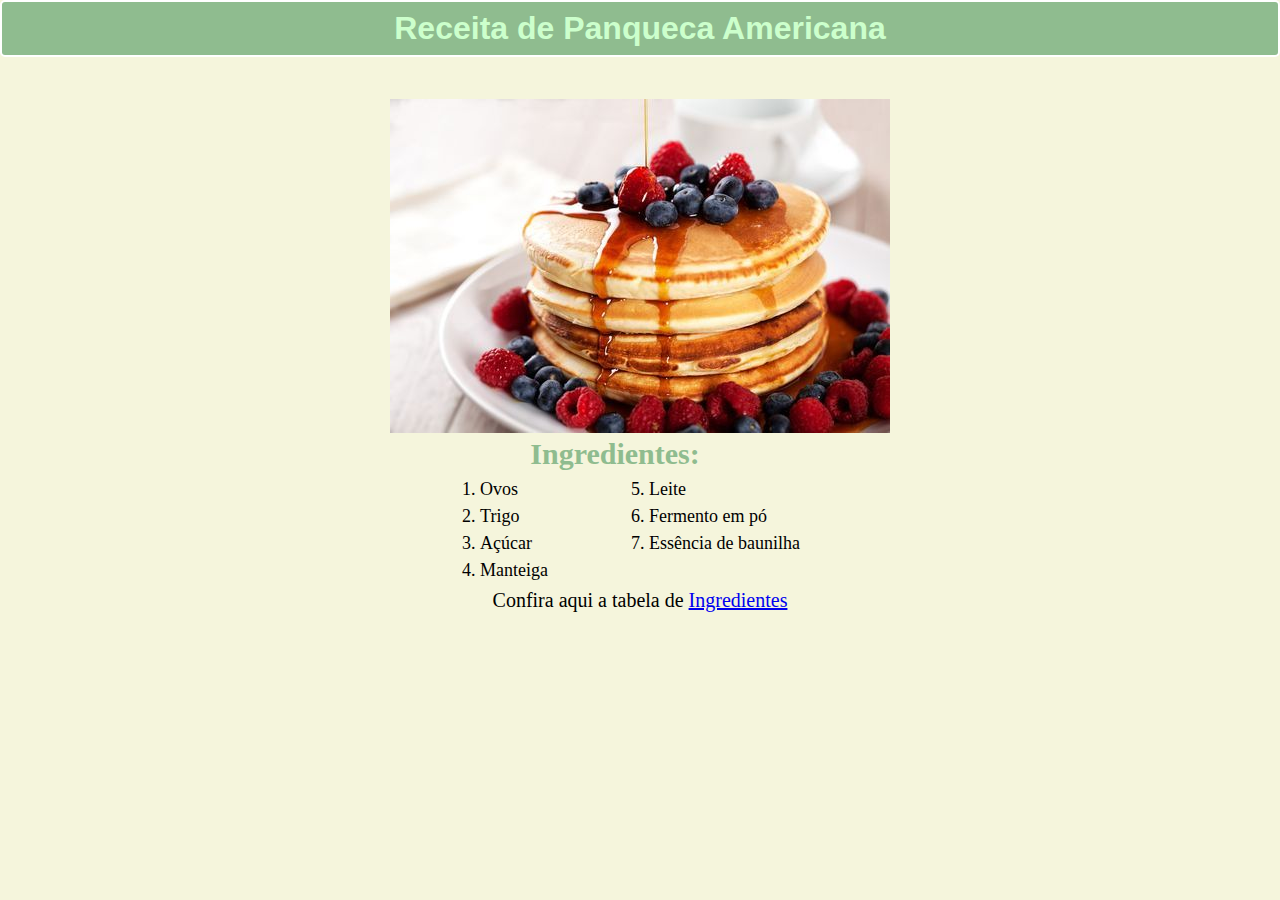
==== index.html @ b1945636 "input" ====
<!DOCTYPE html>
  <html lang="pt-br">
  <head> 
    <link rel="stylesheet" href="meu.css">
      <meta charset="UTF-8"> 
      <meta name="viewport" content="width=device-width, initial-scale=1.0"> 
      <meta name="author" content="Thaynara M"/>
       <title>Receitas</title>
      </head>
      <body>
        <header> <h1>Receita de Panqueca Americana</h1> </header>
      <div class="main-box">
        <div class="img">  
       <img src="panqueca_.jpg">
      </div>  
       <h2>Ingredientes:</h2>
       <div class="box-ingr">
        <ol>
          <li> Ovos</li>
          <li>Trigo</li>
          <li>Açúcar</li>
          <li> Manteiga</li>
          <li> Leite</li>
          <li> Fermento em pó</li>
          <li> Essência de baunilha</li>
          
        </ol>
       </div>
      
       <div class="linktable"> 
      <p> Confira aqui a tabela de  <a href="tabela_ingredientes.html " target="_blank">Ingredientes</a></p>
      
       </div>
     
      </div>
      
      </body>

      </html>
---- meu.css ----
*{
            margin:0px;
            padding: 0px;
            box-sizing: border-box;
           }
           body{
            background-color: beige;
           } 
           .main-box{
            display: flex;
            justify-content: center;
            flex-wrap: wrap;
            margin-top: 42px
           }
            header{
              font-family: "Fugaz One", sans-serif;
              color:rgb(204, 255, 204);
              width: 100%;
              height: auto;
              display: flex;
              justify-content: center;
              background-color: darkseagreen;
              border: 2px solid white;
              border-radius: 5px;
              padding: 8px;
            }
            .div img{
              width: 100%;
              height:auto;
            }
            h2 {
             justify-content:center;
              color: darkseagreen;
              display: flex;
              width: 100%;
              height: auto;
              font-size: 30px;
              padding-right: 50px;
            }
            .box-ingr ol{
              width: 100%;
              height: auto;
              font-size: 18px;
              letter-spacing: 1.3;
              line-height: 1.5;
              column-count: 2;
              padding: 5px 10px;
            }
            .linktable   {
              display: inline-block;
              width: 100%;
              height: auto;
              text-align: center;
              font-size: 20px;
            }
            a:hover{
              color: lightgreen;
          
            }
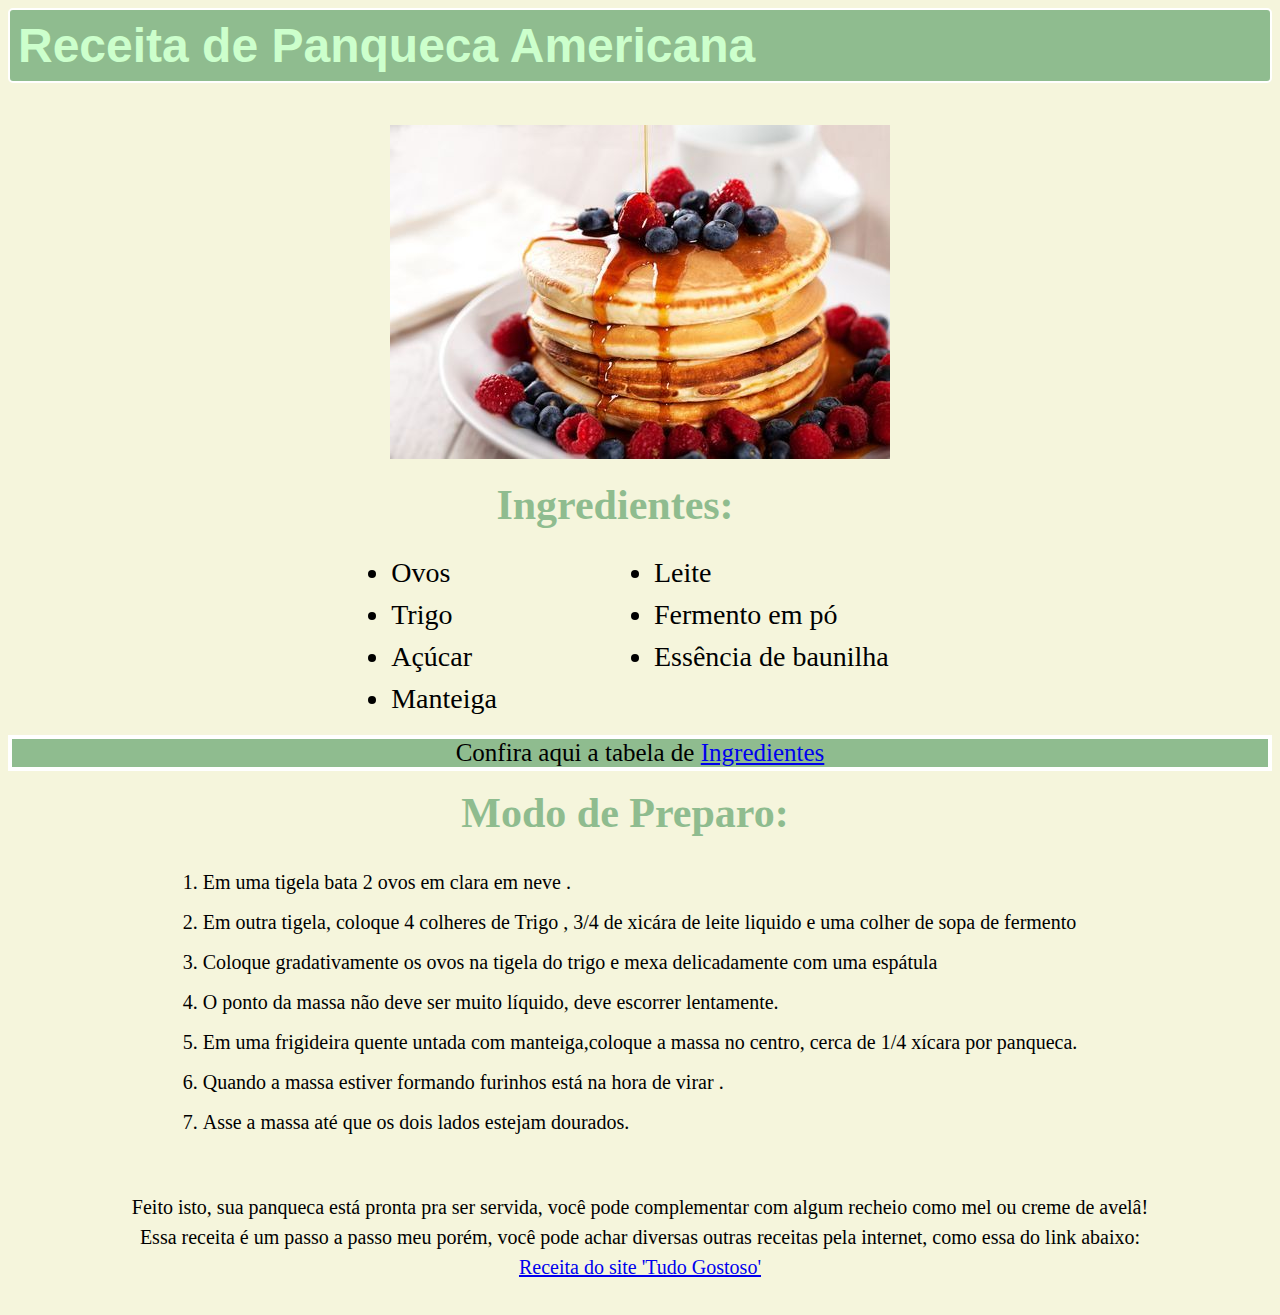
==== commit 5e991b4d: "input-receita" ====
--- a/index.html
+++ b/index.html
@@ -15,7 +15,7 @@
       </div>  
        <h2>Ingredientes:</h2>
        <div class="box-ingr">
-        <ol>
+        <ul>
           <li> Ovos</li>
           <li>Trigo</li>
           <li>Açúcar</li>
@@ -23,13 +23,31 @@
           <li> Leite</li>
           <li> Fermento em pó</li>
           <li> Essência de baunilha</li>
-          
-        </ol>
+         </ul> 
+        
        </div>
       
        <div class="linktable"> 
       <p> Confira aqui a tabela de  <a href="tabela_ingredientes.html " target="_blank">Ingredientes</a></p>
-      
+       </div>
+       <div class="box-preparo">
+        <h2> Modo de Preparo:</h2>
+        <p>
+          <ol> 
+            <li> Em uma tigela bata 2 ovos em clara em neve .</li>
+            <li> Em outra tigela, coloque 4 colheres  de Trigo , 3/4 de xicára de leite liquido e uma colher de sopa de fermento</li>
+            <li> Coloque gradativamente os ovos na tigela do trigo e mexa delicadamente com uma espátula</li>
+            <li> O ponto da massa não deve ser muito líquido, deve escorrer lentamente.</li>
+            <li> Em uma frigideira quente untada com manteiga,coloque a massa no centro, cerca de 1/4 xícara por panqueca.</li>
+            <li> Quando a massa estiver formando furinhos está na hora de virar .</li>
+            <li> Asse a massa até que os dois lados estejam dourados.</li>
+          </ol>
+        </p>
+       </div>
+       <div class="end"> 
+        <p>Feito isto, sua panqueca está pronta pra ser servida, você pode complementar com algum recheio como mel ou creme de avelâ! </p>
+          <p>Essa receita é um passo a passo meu porém, você pode achar diversas outras receitas pela internet, como essa do link abaixo: </p>
+          <a href = "https://www.tudogostoso.com.br/receita/13110-panqueca-americana.html" target = "blank" >Receita do site 'Tudo Gostoso' </a>
        </div>
      
       </div>
--- a/meu.css
+++ b/meu.css
@@ -5,6 +5,8 @@
            }
            body{
             background-color: beige;
+            margin: 8px;
+            
            } 
            .main-box{
             display: flex;
@@ -14,10 +16,11 @@
            }
             header{
               font-family: "Fugaz One", sans-serif;
+              font-size: 24px;
               color:rgb(204, 255, 204);
               width: 100%;
               height: auto;
-              display: flex;
+              display: flexbox;
               justify-content: center;
               background-color: darkseagreen;
               border: 2px solid white;
@@ -34,28 +37,56 @@
               display: flex;
               width: 100%;
               height: auto;
-              font-size: 30px;
+              font-size: 42px;
               padding-right: 50px;
+              margin: 18px 10px;
             }
-            .box-ingr ol{
+            .box-ingr ul{
               width: 100%;
               height: auto;
-              font-size: 18px;
+              font-size: 28px;
               letter-spacing: 1.3;
               line-height: 1.5;
               column-count: 2;
               padding: 5px 10px;
+              margin-bottom: 10px;
             }
             .linktable   {
               display: inline-block;
+              background-color:darkseagreen;
               width: 100%;
               height: auto;
               text-align: center;
-              font-size: 20px;
+              font-size: 25px;
+              border: 4px solid white;
+              
             }
             a:hover{
               color: lightgreen;
           
             }
+
+            .box-preparo ol {
+              width: 100%;
+              height: auto;
+              font-size: 20px;
+              letter-spacing: 1.5;
+              line-height: 2;
+              padding: 5px 10px;
+              margin: 20px 10px;
+              text-align: justify;
+
+            }
+            .end {
+              width: 100%;
+              height: auto;
+              font-size: 20px;
+              text-align: center;
+              letter-spacing: 1.5;
+              line-height: 1.5;
+              padding: 5px 10px;
+              margin: 20px 10px;
+             
+            }
   
       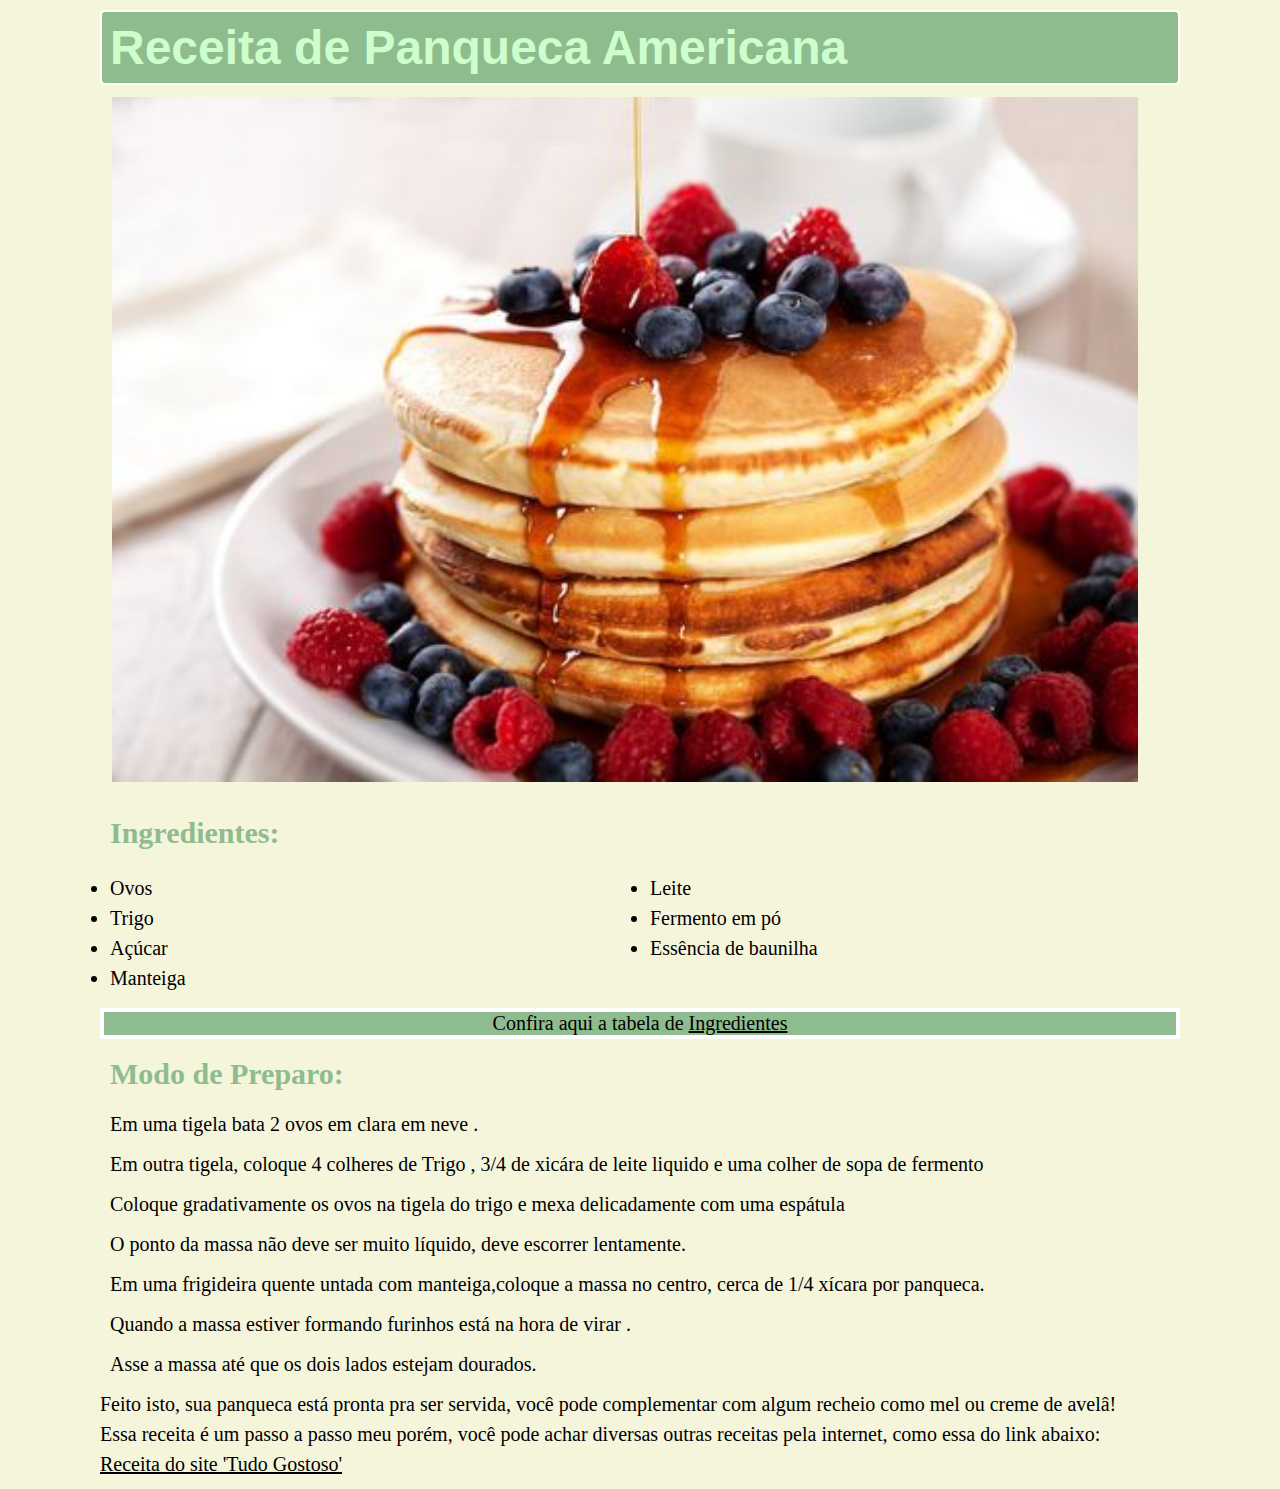
==== commit fc13869d: "margin" ====
--- a/index.html
+++ b/index.html
@@ -33,15 +33,15 @@
        <div class="box-preparo">
         <h2> Modo de Preparo:</h2>
         <p>
-          <ol> 
-            <li> Em uma tigela bata 2 ovos em clara em neve .</li>
-            <li> Em outra tigela, coloque 4 colheres  de Trigo , 3/4 de xicára de leite liquido e uma colher de sopa de fermento</li>
-            <li> Coloque gradativamente os ovos na tigela do trigo e mexa delicadamente com uma espátula</li>
-            <li> O ponto da massa não deve ser muito líquido, deve escorrer lentamente.</li>
-            <li> Em uma frigideira quente untada com manteiga,coloque a massa no centro, cerca de 1/4 xícara por panqueca.</li>
-            <li> Quando a massa estiver formando furinhos está na hora de virar .</li>
-            <li> Asse a massa até que os dois lados estejam dourados.</li>
-          </ol>
+          
+           <p>  Em uma tigela bata 2 ovos em clara em neve .</p>
+           <p> Em outra tigela, coloque 4 colheres  de Trigo , 3/4 de xicára de leite liquido e uma colher de sopa de fermento</p>
+            <p> Coloque gradativamente os ovos na tigela do trigo e mexa delicadamente com uma espátula</p>
+           <p>  O ponto da massa não deve ser muito líquido, deve escorrer lentamente.</p>
+            <p>Em uma frigideira quente untada com manteiga,coloque a massa no centro, cerca de 1/4 xícara por panqueca.</p>
+           <p> Quando a massa estiver formando furinhos está na hora de virar .</p>
+           <p> Asse a massa até que os dois lados estejam dourados.</p>
+          
         </p>
        </div>
        <div class="end"> 
--- a/meu.css
+++ b/meu.css
@@ -2,17 +2,17 @@
             margin:0px;
             padding: 0px;
             box-sizing: border-box;
+            display: flexbox;
            }
            body{
             background-color: beige;
-            margin: 8px;
+            margin: 10px 100px;
             
            } 
            .main-box{
-            display: flex;
-            justify-content: center;
+            display: flexbox;
+            
             flex-wrap: wrap;
-            margin-top: 42px
            }
             header{
               font-family: "Fugaz One", sans-serif;
@@ -27,24 +27,25 @@
               border-radius: 5px;
               padding: 8px;
             }
-            .div img{
-              width: 100%;
+             img{
+              display:inline-block;
+              width: 95%;
               height:auto;
+              margin: 12px;
             }
             h2 {
-             justify-content:center;
               color: darkseagreen;
               display: flex;
               width: 100%;
               height: auto;
-              font-size: 42px;
+              font-size: 30px;
               padding-right: 50px;
               margin: 18px 10px;
             }
             .box-ingr ul{
               width: 100%;
               height: auto;
-              font-size: 28px;
+              font-size: 20px;
               letter-spacing: 1.3;
               line-height: 1.5;
               column-count: 2;
@@ -57,7 +58,7 @@
               width: 100%;
               height: auto;
               text-align: center;
-              font-size: 25px;
+              font-size: 20px;
               border: 4px solid white;
               
             }
@@ -65,28 +66,25 @@
               color: lightgreen;
           
             }
+            a{
+              color: black;
+            }
 
-            .box-preparo ol {
-              width: 100%;
-              height: auto;
+            .box-preparo p {
+              display: inline-flexbox;
               font-size: 20px;
               letter-spacing: 1.5;
-              line-height: 2;
-              padding: 5px 10px;
-              margin: 20px 10px;
+              line-height: 1.5;
+              margin: 10px;
               text-align: justify;
 
             }
             .end {
-              width: 100%;
-              height: auto;
+             display: inline-flexbox;
               font-size: 20px;
-              text-align: center;
+              text-align: justify;
               letter-spacing: 1.5;
               line-height: 1.5;
-              padding: 5px 10px;
-              margin: 20px 10px;
-             
             }
   
       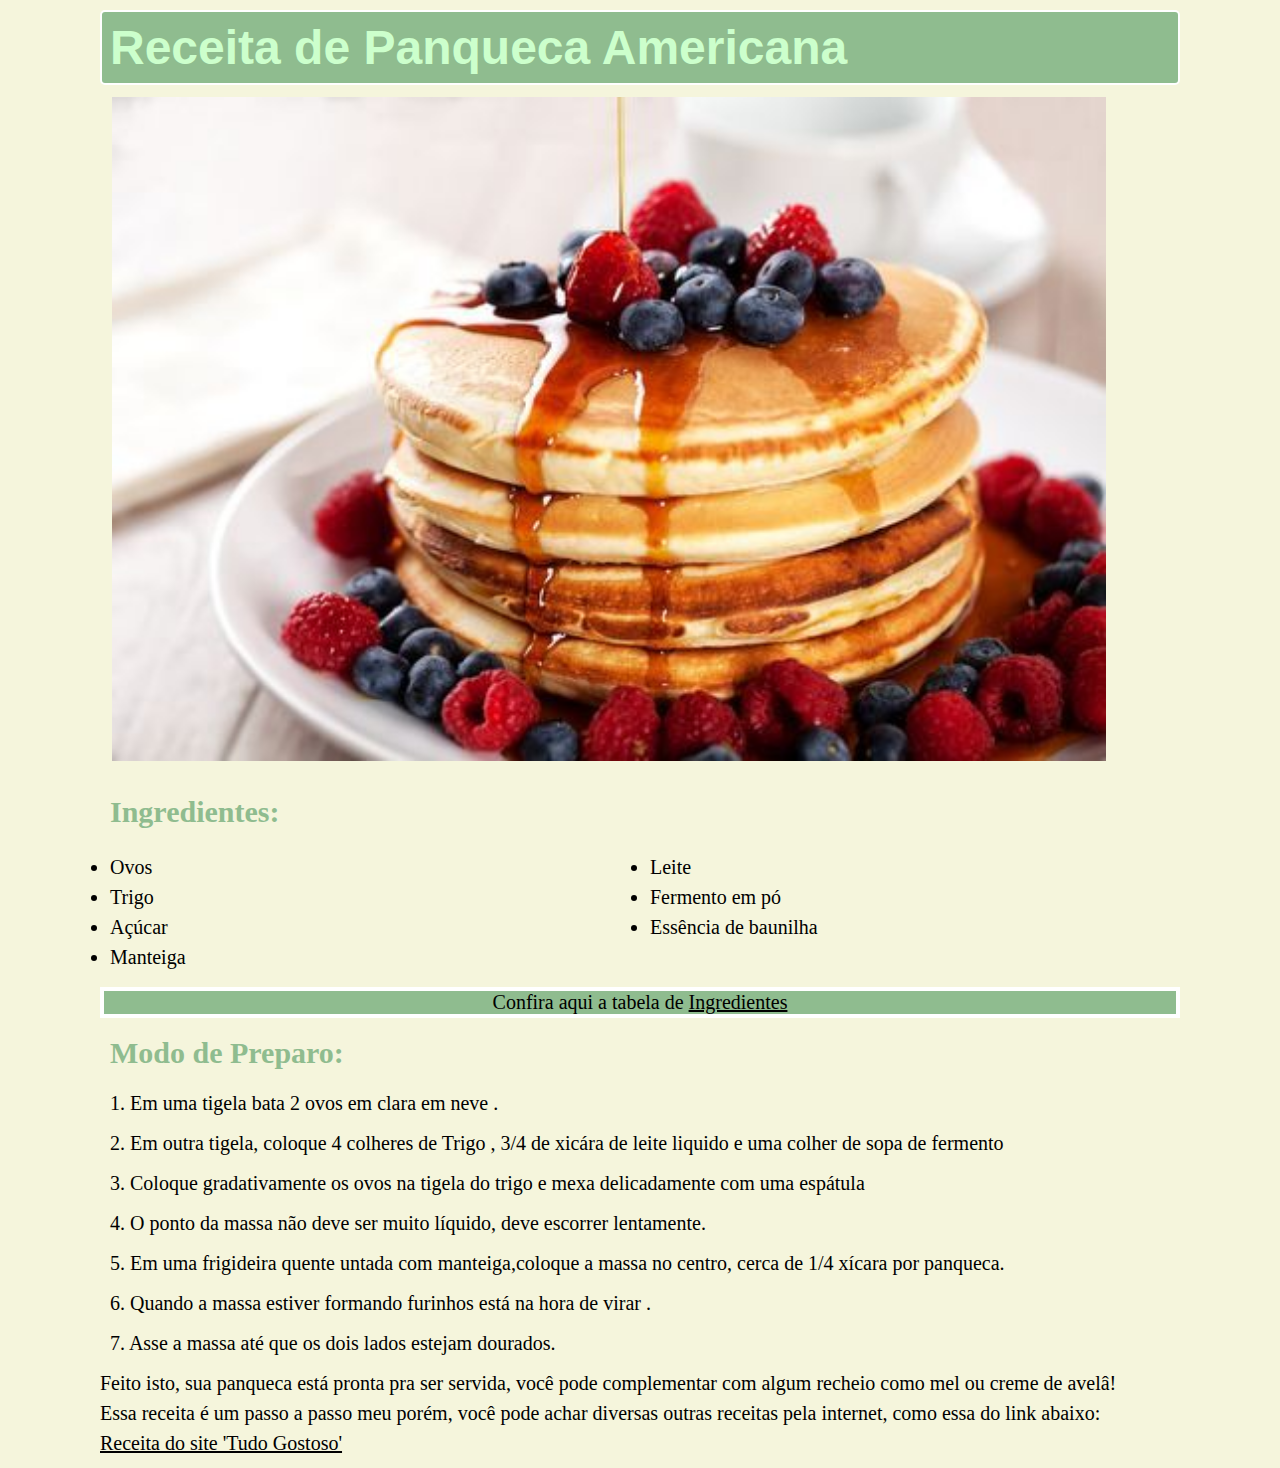
==== commit 71e80e85: "steps" ====
--- a/index.html
+++ b/index.html
@@ -34,13 +34,13 @@
         <h2> Modo de Preparo:</h2>
         <p>
           
-           <p>  Em uma tigela bata 2 ovos em clara em neve .</p>
-           <p> Em outra tigela, coloque 4 colheres  de Trigo , 3/4 de xicára de leite liquido e uma colher de sopa de fermento</p>
-            <p> Coloque gradativamente os ovos na tigela do trigo e mexa delicadamente com uma espátula</p>
-           <p>  O ponto da massa não deve ser muito líquido, deve escorrer lentamente.</p>
-            <p>Em uma frigideira quente untada com manteiga,coloque a massa no centro, cerca de 1/4 xícara por panqueca.</p>
-           <p> Quando a massa estiver formando furinhos está na hora de virar .</p>
-           <p> Asse a massa até que os dois lados estejam dourados.</p>
+           <p> 1. Em uma tigela bata 2 ovos em clara em neve .</p>
+           <p>  2. Em outra tigela, coloque 4 colheres  de Trigo , 3/4 de xicára de leite liquido e uma colher de sopa de fermento</p>
+            <p> 3. Coloque gradativamente os ovos na tigela do trigo e mexa delicadamente com uma espátula</p>
+           <p> 4.  O ponto da massa não deve ser muito líquido, deve escorrer lentamente.</p>
+            <p> 5. Em uma frigideira quente untada com manteiga,coloque a massa no centro, cerca de 1/4 xícara por panqueca.</p>
+           <p> 6. Quando a massa estiver formando furinhos está na hora de virar .</p>
+           <p> 7. Asse a massa até que os dois lados estejam dourados.</p>
           
         </p>
        </div>
--- a/meu.css
+++ b/meu.css
@@ -29,7 +29,7 @@
             }
              img{
               display:inline-block;
-              width: 95%;
+              width: 92%;
               height:auto;
               margin: 12px;
             }
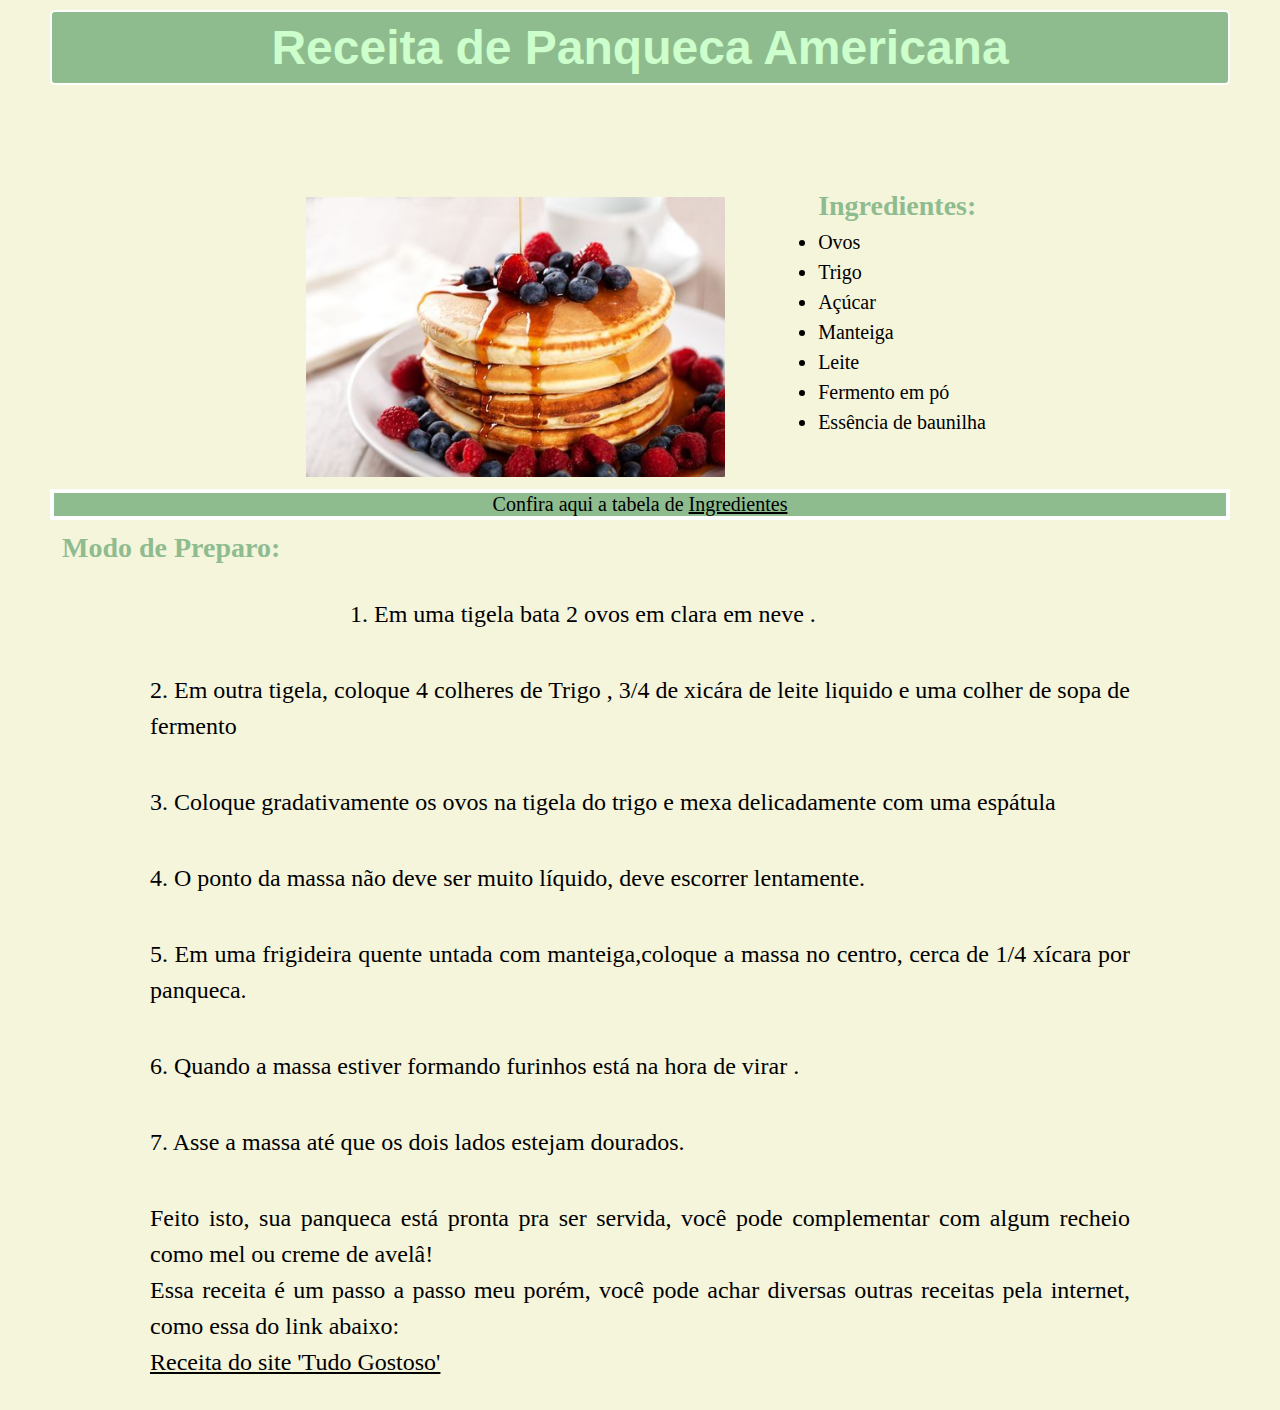
==== commit e455ea7e: "margin-2" ====
--- a/index.html
+++ b/index.html
@@ -13,8 +13,9 @@
         <div class="img">  
        <img src="panqueca_.jpg">
       </div>  
-       <h2>Ingredientes:</h2>
-       <div class="box-ingr">
+      
+       <div class="box-ingr"> 
+        <h2>Ingredientes:</h2>
         <ul>
           <li> Ovos</li>
           <li>Trigo</li>
@@ -31,7 +32,7 @@
       <p> Confira aqui a tabela de  <a href="tabela_ingredientes.html " target="_blank">Ingredientes</a></p>
        </div>
        <div class="box-preparo">
-        <h2> Modo de Preparo:</h2>
+        <div class="mp"><h2> Modo de Preparo:</h2></div>
         <p>
           
            <p> 1. Em uma tigela bata 2 ovos em clara em neve .</p>
--- a/meu.css
+++ b/meu.css
@@ -1,18 +1,19 @@
            *{
             margin:0px;
             padding: 0px;
+            display:flexbox;
             box-sizing: border-box;
-            display: flexbox;
            }
            body{
             background-color: beige;
-            margin: 10px 100px;
+            margin: 10px 50px;
             
            } 
            .main-box{
-            display: flexbox;
-            
+            display: flex;
+            justify-content: center;
             flex-wrap: wrap;
+            margin-top: 100px;
            }
             header{
               font-family: "Fugaz One", sans-serif;
@@ -20,7 +21,7 @@
               color:rgb(204, 255, 204);
               width: 100%;
               height: auto;
-              display: flexbox;
+              display: flex;
               justify-content: center;
               background-color: darkseagreen;
               border: 2px solid white;
@@ -28,29 +29,24 @@
               padding: 8px;
             }
              img{
-              display:inline-block;
-              width: 92%;
+              width: 80%;
               height:auto;
               margin: 12px;
+              float: left;
             }
             h2 {
               color: darkseagreen;
-              display: flex;
-              width: 100%;
-              height: auto;
-              font-size: 30px;
-              padding-right: 50px;
-              margin: 18px 10px;
+              font-size: 28px;
+              margin: 5px 0px;
+             
             }
             .box-ingr ul{
-              width: 100%;
-              height: auto;
+              
               font-size: 20px;
               letter-spacing: 1.3;
               line-height: 1.5;
               column-count: 2;
-              padding: 5px 10px;
-              margin-bottom: 10px;
+              display: inline;
             }
             .linktable   {
               display: inline-block;
@@ -64,27 +60,31 @@
             }
             a:hover{
               color: lightgreen;
-          
             }
             a{
               color: black;
             }
+            .mp h2{
+              margin: 12px;
+              font-size: 28px;
+            }
 
-            .box-preparo p {
-              display: inline-flexbox;
-              font-size: 20px;
-              letter-spacing: 1.5;
-              line-height: 1.5;
-              margin: 10px;
-              text-align: justify;
+                  .box-preparo p {
+                    display: inline-block;
+          font-size: 24px;
+          text-align: justify;
+          line-height: 1.5;
+          margin: 0px 100px;
+          padding: 20px 0px ;
 
             }
             .end {
-             display: inline-flexbox;
-              font-size: 20px;
-              text-align: justify;
-              letter-spacing: 1.5;
-              line-height: 1.5;
+              display: inline-block;
+    font-size: 24px;
+    text-align: justify;
+    line-height: 1.5;
+    margin: 0px 100px;
+    padding: 20px 0px ;
             }
   
       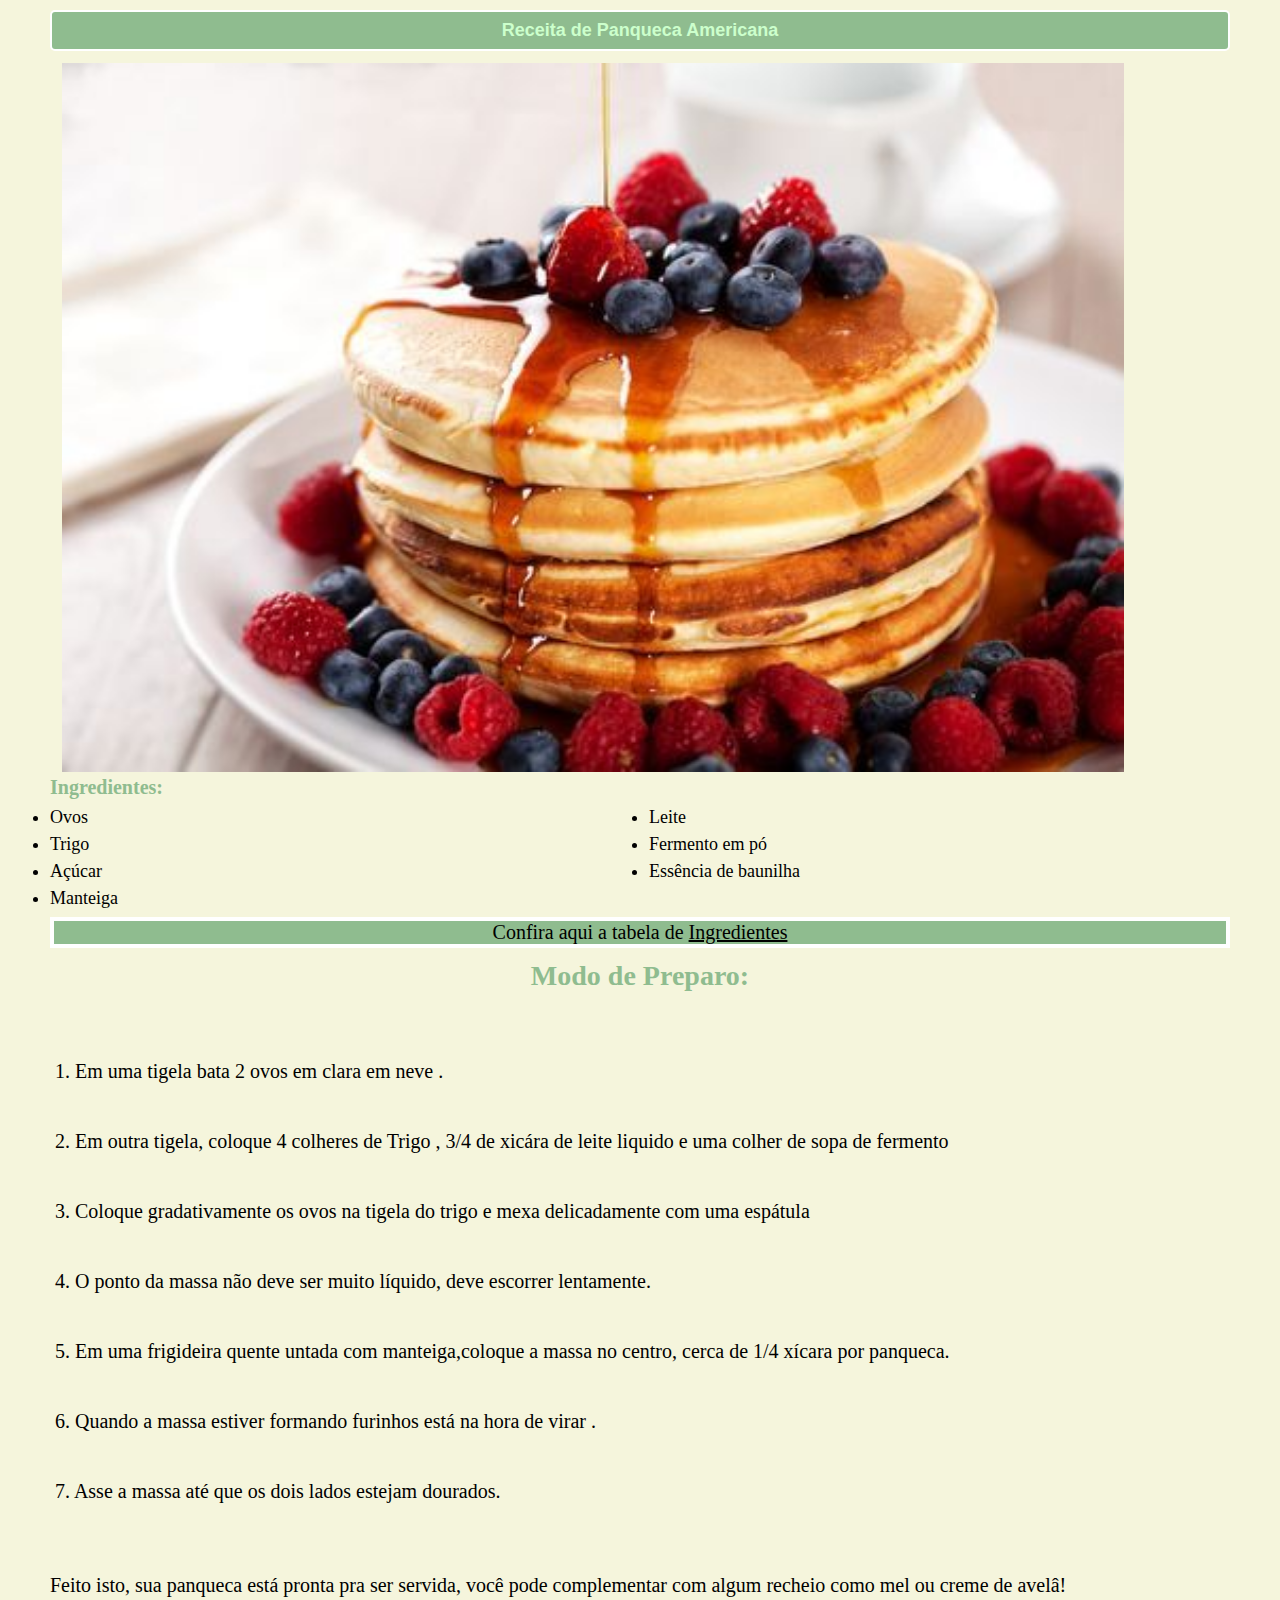
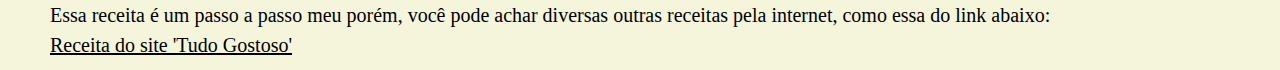
==== commit 315736ea: "@media" ====
--- a/index.html
+++ b/index.html
@@ -1,58 +1,69 @@
-  <!DOCTYPE html>
-  <html lang="pt-br">
-  <head> 
-    <link rel="stylesheet" href="meu.css">
-      <meta charset="UTF-8"> 
-      <meta name="viewport" content="width=device-width, initial-scale=1.0"> 
-      <meta name="author" content="Thaynara M"/>
-       <title>Receitas</title>
-      </head>
-      <body>
-        <header> <h1>Receita de Panqueca Americana</h1> </header>
-      <div class="main-box">
-        <div class="img">  
-       <img src="panqueca_.jpg">
-      </div>  
-      
-       <div class="box-ingr"> 
-        <h2>Ingredientes:</h2>
-        <ul>
-          <li> Ovos</li>
-          <li>Trigo</li>
-          <li>Açúcar</li>
-          <li> Manteiga</li>
-          <li> Leite</li>
-          <li> Fermento em pó</li>
-          <li> Essência de baunilha</li>
-         </ul> 
-        
-       </div>
-      
-       <div class="linktable"> 
-      <p> Confira aqui a tabela de  <a href="tabela_ingredientes.html " target="_blank">Ingredientes</a></p>
-       </div>
-       <div class="box-preparo">
-        <div class="mp"><h2> Modo de Preparo:</h2></div>
-        <p>
-          
-           <p> 1. Em uma tigela bata 2 ovos em clara em neve .</p>
-           <p>  2. Em outra tigela, coloque 4 colheres  de Trigo , 3/4 de xicára de leite liquido e uma colher de sopa de fermento</p>
-            <p> 3. Coloque gradativamente os ovos na tigela do trigo e mexa delicadamente com uma espátula</p>
-           <p> 4.  O ponto da massa não deve ser muito líquido, deve escorrer lentamente.</p>
-            <p> 5. Em uma frigideira quente untada com manteiga,coloque a massa no centro, cerca de 1/4 xícara por panqueca.</p>
-           <p> 6. Quando a massa estiver formando furinhos está na hora de virar .</p>
-           <p> 7. Asse a massa até que os dois lados estejam dourados.</p>
-          
-        </p>
-       </div>
-       <div class="end"> 
-        <p>Feito isto, sua panqueca está pronta pra ser servida, você pode complementar com algum recheio como mel ou creme de avelâ! </p>
-          <p>Essa receita é um passo a passo meu porém, você pode achar diversas outras receitas pela internet, como essa do link abaixo: </p>
-          <a href = "https://www.tudogostoso.com.br/receita/13110-panqueca-americana.html" target = "blank" >Receita do site 'Tudo Gostoso' </a>
-       </div>
-     
+<!DOCTYPE html>
+<html lang="pt-br">
+
+<head>
+  <link rel="stylesheet" href="meu.css">
+  <meta charset="UTF-8">
+  <meta name="viewport" content="width=device-width, initial-scale=1.0">
+  <meta name="author" content="Thaynara M" />
+  <title>Receitas</title>
+</head>
+
+<body>
+  <header>
+    <h1>Receita de Panqueca Americana</h1>
+  </header>
+  <div class="main-box">
+    <div class="img">
+      <img src="panqueca_.jpg">
+    </div>
+
+    <div class="box-ingr">
+      <h2>Ingredientes:</h2>
+      <ul>
+        <li> Ovos</li>
+        <li>Trigo</li>
+        <li>Açúcar</li>
+        <li> Manteiga</li>
+        <li> Leite</li>
+        <li> Fermento em pó</li>
+        <li> Essência de baunilha</li>
+      </ul>
+
+    </div>
+
+    <div class="linktable">
+      <p> Confira aqui a tabela de <a href="tabela_ingredientes.html " target="_blank">Ingredientes</a></p>
+    </div>
+    <div class="box-preparo">
+      <div class="mp">
+        <h2> Modo de Preparo:</h2>
       </div>
-      
-      </body>
+      <p>
 
-      </html>+      <p> 1. Em uma tigela bata 2 ovos em clara em neve .</p>
+      <p> 2. Em outra tigela, coloque 4 colheres de Trigo , 3/4 de xicára de leite liquido e uma colher de sopa de
+        fermento</p>
+      <p> 3. Coloque gradativamente os ovos na tigela do trigo e mexa delicadamente com uma espátula</p>
+      <p> 4. O ponto da massa não deve ser muito líquido, deve escorrer lentamente.</p>
+      <p> 5. Em uma frigideira quente untada com manteiga,coloque a massa no centro, cerca de 1/4 xícara por panqueca.
+      </p>
+      <p> 6. Quando a massa estiver formando furinhos está na hora de virar .</p>
+      <p> 7. Asse a massa até que os dois lados estejam dourados.</p>
+
+      </p>
+    </div>
+    <div class="end">
+      <p>Feito isto, sua panqueca está pronta pra ser servida, você pode complementar com algum recheio como mel ou
+        creme de avelâ! </p>
+      <p>Essa receita é um passo a passo meu porém, você pode achar diversas outras receitas pela internet, como essa do
+        link abaixo: </p>
+      <a href="https://www.tudogostoso.com.br/receita/13110-panqueca-americana.html" target="blank">Receita do site
+        'Tudo Gostoso' </a>
+    </div>
+
+  </div>
+
+</body>
+
+</html>--- a/meu.css
+++ b/meu.css
@@ -1,90 +1,154 @@
-           *{
-            margin:0px;
-            padding: 0px;
-            display:flexbox;
-            box-sizing: border-box;
+           * {
+             margin: 0px;
+             padding: 0px;
+             display: flexbox;
+             box-sizing: border-box;
            }
-           body{
-            background-color: beige;
-            margin: 10px 50px;
-            
-           } 
-           .main-box{
-            display: flex;
-            justify-content: center;
-            flex-wrap: wrap;
-            margin-top: 100px;
+
+           body {
+             background-color: beige;
+             margin: 10px 50px;
+
            }
-            header{
-              font-family: "Fugaz One", sans-serif;
-              font-size: 24px;
-              color:rgb(204, 255, 204);
-              width: 100%;
-              height: auto;
-              display: flex;
-              justify-content: center;
-              background-color: darkseagreen;
-              border: 2px solid white;
-              border-radius: 5px;
-              padding: 8px;
-            }
-             img{
-              width: 80%;
-              height:auto;
-              margin: 12px;
-              float: left;
-            }
-            h2 {
-              color: darkseagreen;
-              font-size: 28px;
-              margin: 5px 0px;
-             
-            }
-            .box-ingr ul{
-              
-              font-size: 20px;
-              letter-spacing: 1.3;
-              line-height: 1.5;
-              column-count: 2;
-              display: inline;
-            }
-            .linktable   {
-              display: inline-block;
-              background-color:darkseagreen;
-              width: 100%;
-              height: auto;
-              text-align: center;
-              font-size: 20px;
-              border: 4px solid white;
-              
-            }
-            a:hover{
-              color: lightgreen;
-            }
-            a{
-              color: black;
-            }
-            .mp h2{
-              margin: 12px;
-              font-size: 28px;
-            }
 
-                  .box-preparo p {
-                    display: inline-block;
-          font-size: 24px;
-          text-align: justify;
-          line-height: 1.5;
-          margin: 0px 100px;
-          padding: 20px 0px ;
+           .main-box {
+             display: flex;
+             justify-content: center;
+             flex-wrap: wrap;
+             margin-top: 100px;
+           }
+         @media (min-width:200px){
+          .main-box {
+            display:contents;
+          }
+         }
 
-            }
-            .end {
-              display: inline-block;
-    font-size: 24px;
-    text-align: justify;
-    line-height: 1.5;
-    margin: 0px 100px;
-    padding: 20px 0px ;
-            }
-  
-      +           header {
+             font-family: "Fugaz One", sans-serif;
+             font-size: 24px;
+             color: rgb(204, 255, 204);
+             width: 100%;
+             height: auto;
+             display: flex;
+             justify-content: center;
+             background-color: darkseagreen;
+             border: 2px solid white;
+             border-radius: 5px;
+             padding: 8px;
+           }
+
+           @media (min-width:200px) {
+             h1 {
+               font-size: 18px;
+               display: block;
+             }
+           }
+
+           img {
+             width: 80%;
+             height: auto;
+             margin: 12px;
+             float: left;
+           }
+
+           @media (min-width:200px) {
+             img {
+               justify-content: center;
+               width: 90%;
+               margin-bottom: 4px;
+
+             }
+           }
+
+           h2 {
+             color: darkseagreen;
+             font-size: 20px;
+             margin-bottom: 5px;
+
+
+           }
+
+           .box-ingr ul {
+
+             font-size: 20px;
+             letter-spacing: 1.3;
+             line-height: 1.5;
+             column-count: 2;
+             display: inline;
+           }
+
+           @media (min-width:200px) {
+             .box-ingr ul {
+               font-size: 18px;
+               display: block;
+               margin-bottom: 5px;
+             }
+           }
+
+           .linktable {
+             display: inline-block;
+             background-color: darkseagreen;
+             width: 100%;
+             height: auto;
+             text-align: center;
+             font-size: 20px;
+             border: 4px solid white;
+
+           }
+
+           a:hover {
+             color: lightgreen;
+           }
+
+           a {
+             color: black;
+           }
+
+           .mp h2 {
+             margin: 12px;
+             font-size: 28px;
+           }
+
+           @media (min-width:200px) {
+             .mp h2 {
+               text-align: center;
+             margin-bottom: auto;
+             }
+           }
+
+           .box-preparo p {
+             display: inline-block;
+             font-size: 24px;
+             text-align: justify;
+             line-height: 1.5;
+             margin: 0px 100px;
+             padding: 20px 0px;
+
+           }
+
+           @media (min-width:200px) {
+             .box-preparo p {
+               font-size: 20px;
+               display: inline-flex;
+               width: 100%;
+               margin: 0px 5px;
+             }
+           }
+
+           .end {
+             display: inline-block;
+             font-size: 24px;
+             text-align: justify;
+             line-height: 1.5;
+             margin: 0px 100px;
+             padding: 20px 0px;
+           }
+
+           @media (min-width:200px) {
+             .end {
+               font-size: 20px;
+               display: contents;
+               width: 100%;
+               margin: 0px 5px;
+             }
+           }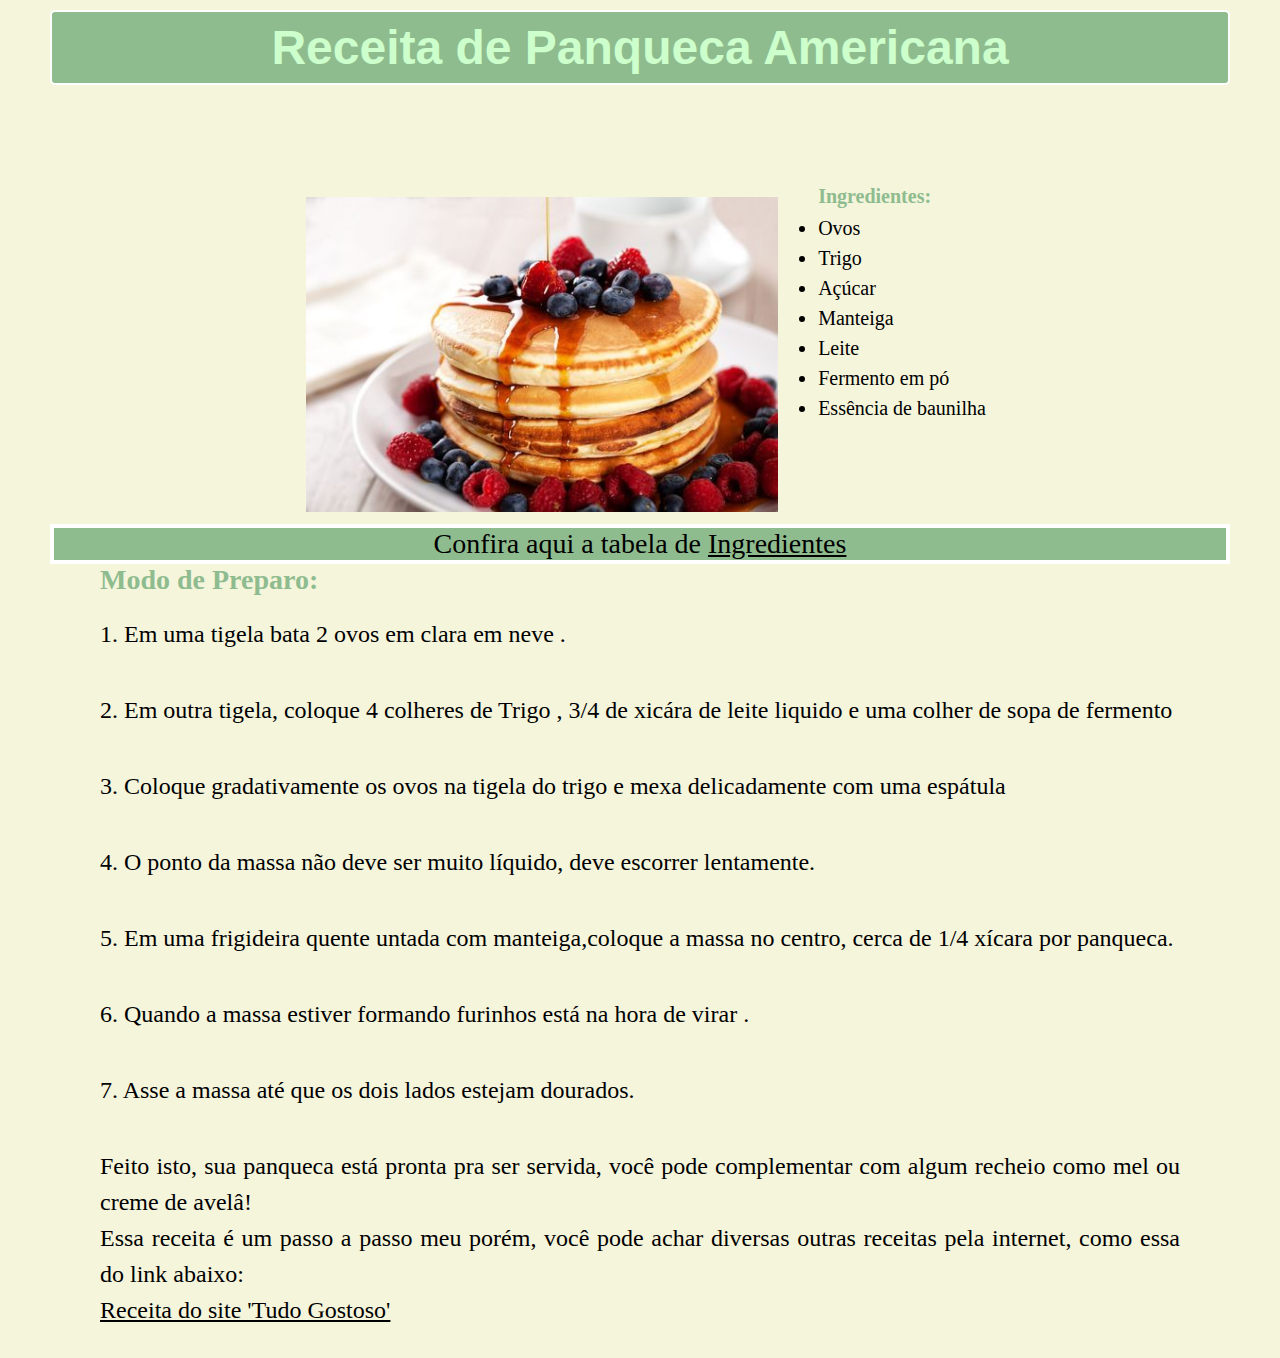
==== commit b5b88f47: "size-2" ====
--- a/index.html
+++ b/index.html
@@ -39,8 +39,7 @@
       <div class="mp">
         <h2> Modo de Preparo:</h2>
       </div>
-      <p>
-
+ 
       <p> 1. Em uma tigela bata 2 ovos em clara em neve .</p>
       <p> 2. Em outra tigela, coloque 4 colheres de Trigo , 3/4 de xicára de leite liquido e uma colher de sopa de
         fermento</p>
@@ -51,7 +50,6 @@
       <p> 6. Quando a massa estiver formando furinhos está na hora de virar .</p>
       <p> 7. Asse a massa até que os dois lados estejam dourados.</p>
 
-      </p>
     </div>
     <div class="end">
       <p>Feito isto, sua panqueca está pronta pra ser servida, você pode complementar com algum recheio como mel ou
--- a/meu.css
+++ b/meu.css
@@ -3,6 +3,48 @@
              padding: 0px;
              display: flexbox;
              box-sizing: border-box;
+           }
+
+           @media (min-width:200px) and (max-width:900px) {
+             .main-box {
+               display: contents;
+             }
+
+             h1 {
+               font-size: 18px;
+               display: block;
+             }
+
+             img {
+               justify-content: center;
+               width: 90%;
+               margin-bottom: 4px;
+
+             }
+
+             .box-ingr ul {
+               font-size: 18px;
+               display: block;
+               margin-bottom: 5px;
+             }
+
+             .mp h2 {
+               text-align: center;
+               margin-bottom: auto;
+             }
+
+             .box-preparo p {
+               font-size: 20px;
+               display: inline-flex;
+               width: 100%;
+               margin: 0px 5px;
+             }
+             .end {
+              font-size: 20px;
+              display: contents;
+              width: 100%;
+              margin: 0px 5px;
+            }
            }
 
            body {
@@ -17,11 +59,6 @@
              flex-wrap: wrap;
              margin-top: 100px;
            }
-         @media (min-width:200px){
-          .main-box {
-            display:contents;
-          }
-         }
 
            header {
              font-family: "Fugaz One", sans-serif;
@@ -37,34 +74,16 @@
              padding: 8px;
            }
 
-           @media (min-width:200px) {
-             h1 {
-               font-size: 18px;
-               display: block;
-             }
-           }
-
            img {
-             width: 80%;
-             height: auto;
+             width: 90%;
              margin: 12px;
              float: left;
-           }
-
-           @media (min-width:200px) {
-             img {
-               justify-content: center;
-               width: 90%;
-               margin-bottom: 4px;
-
-             }
            }
 
            h2 {
              color: darkseagreen;
              font-size: 20px;
              margin-bottom: 5px;
-
 
            }
 
@@ -77,21 +96,13 @@
              display: inline;
            }
 
-           @media (min-width:200px) {
-             .box-ingr ul {
-               font-size: 18px;
-               display: block;
-               margin-bottom: 5px;
-             }
-           }
-
            .linktable {
              display: inline-block;
              background-color: darkseagreen;
              width: 100%;
              height: auto;
              text-align: center;
-             font-size: 20px;
+             font-size: 28px;
              border: 4px solid white;
 
            }
@@ -105,15 +116,9 @@
            }
 
            .mp h2 {
-             margin: 12px;
+             margin: 0px 50px;
              font-size: 28px;
-           }
-
-           @media (min-width:200px) {
-             .mp h2 {
-               text-align: center;
-             margin-bottom: auto;
-             }
+            
            }
 
            .box-preparo p {
@@ -121,34 +126,17 @@
              font-size: 24px;
              text-align: justify;
              line-height: 1.5;
-             margin: 0px 100px;
+             margin: 0px 50px;
              padding: 20px 0px;
 
            }
 
-           @media (min-width:200px) {
-             .box-preparo p {
-               font-size: 20px;
-               display: inline-flex;
-               width: 100%;
-               margin: 0px 5px;
-             }
-           }
 
            .end {
              display: inline-block;
              font-size: 24px;
              text-align: justify;
              line-height: 1.5;
-             margin: 0px 100px;
+             margin: 0px 50px;
              padding: 20px 0px;
-           }
-
-           @media (min-width:200px) {
-             .end {
-               font-size: 20px;
-               display: contents;
-               width: 100%;
-               margin: 0px 5px;
-             }
            }